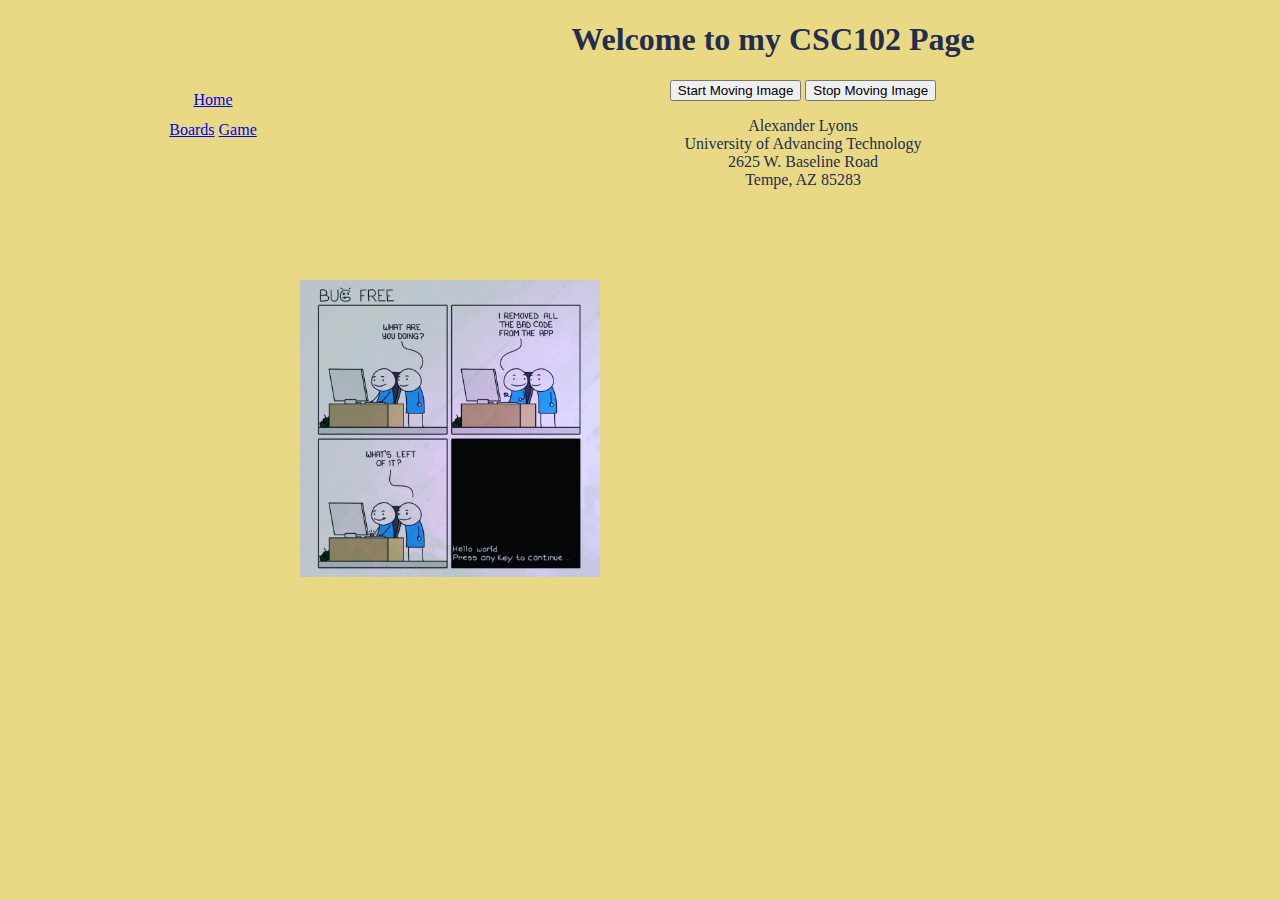
==== index.html @ a3080113 "first commit" ====
<!-- Alexander Lyons 10/24/2024 -->
<!DOCTYPE html>
<html lang="en">
<head>
    <meta charset="UTF-8">
    <meta name="viewport" content="width=device-width, initial-scale=1.0">
    <title>CSC102 Index Page</title>
    <!-- link to page -->
    <link rel="stylesheet" href="Main.CSS">
</head>
<body>
    <!-- this section will have thingslike a menu or logo or page title -->
    <header>
    <h1> Welcome to my CSC102 Page</h1>
    <!-- create a nav section to hold the menu  -->
    <nav>
        <a href="index.html">Home</a>
        <br>
        <a href="Boards.html">Boards</a>
        <a href="W3games.html">Game</a>
    </nav>
    </header>
    <!-- P is the paragragh tag  -->
    <P>
        <input type="button" id="startButton" value="Start Moving Image" onclick="moveImage();">
        <input type="button" id="stopButton" value="Stop Moving Image" onclick="stopImage();">

<img src="Hello-World-Programming.jpg" id="FunnyMeme">
<script src="moveImage.js"></script>
<script src="stopImage.js"></script>

    </P>
    <!-- This type of info should be in the footer -->
    <footer id="footer">
Alexander Lyons
<br>
University of Advancing Technology
<br>
2625 W. Baseline Road
<br>
Tempe, AZ 85283

    </footer>
</body>
</html>
---- Main.CSS ----
/* selesctor can be an HTML elemaent, it can be a custom style - start with or it can be an id - start with #
selecctor{
       property1: value;
       property2: value;

}
*/
header {
    text-align: center;
    padding-left: 100px;
}

body {
    background-color: #E9D985;
    color: #222E50;
    width: 100%;
}
nav {
    height: 600px;
    width: 200px;
    float:  left;
    padding: 5px;
    line-height: 30px;
    text-align: center;
}
footer {
    text-align: center;
    

}
startButton {
    text-align: center;

}
stopButton {
    text-align: center;
}
#FunnyMeme {
   position: absolute; /* will this allow the image around */
   margin: 200px;


   float: center;
   width: 300px;
   left: 100px;
   right: 100px;

    

}

P{
    width: 100%;
    text-align: center;
}
h1 {
    padding-left: 150px;
}
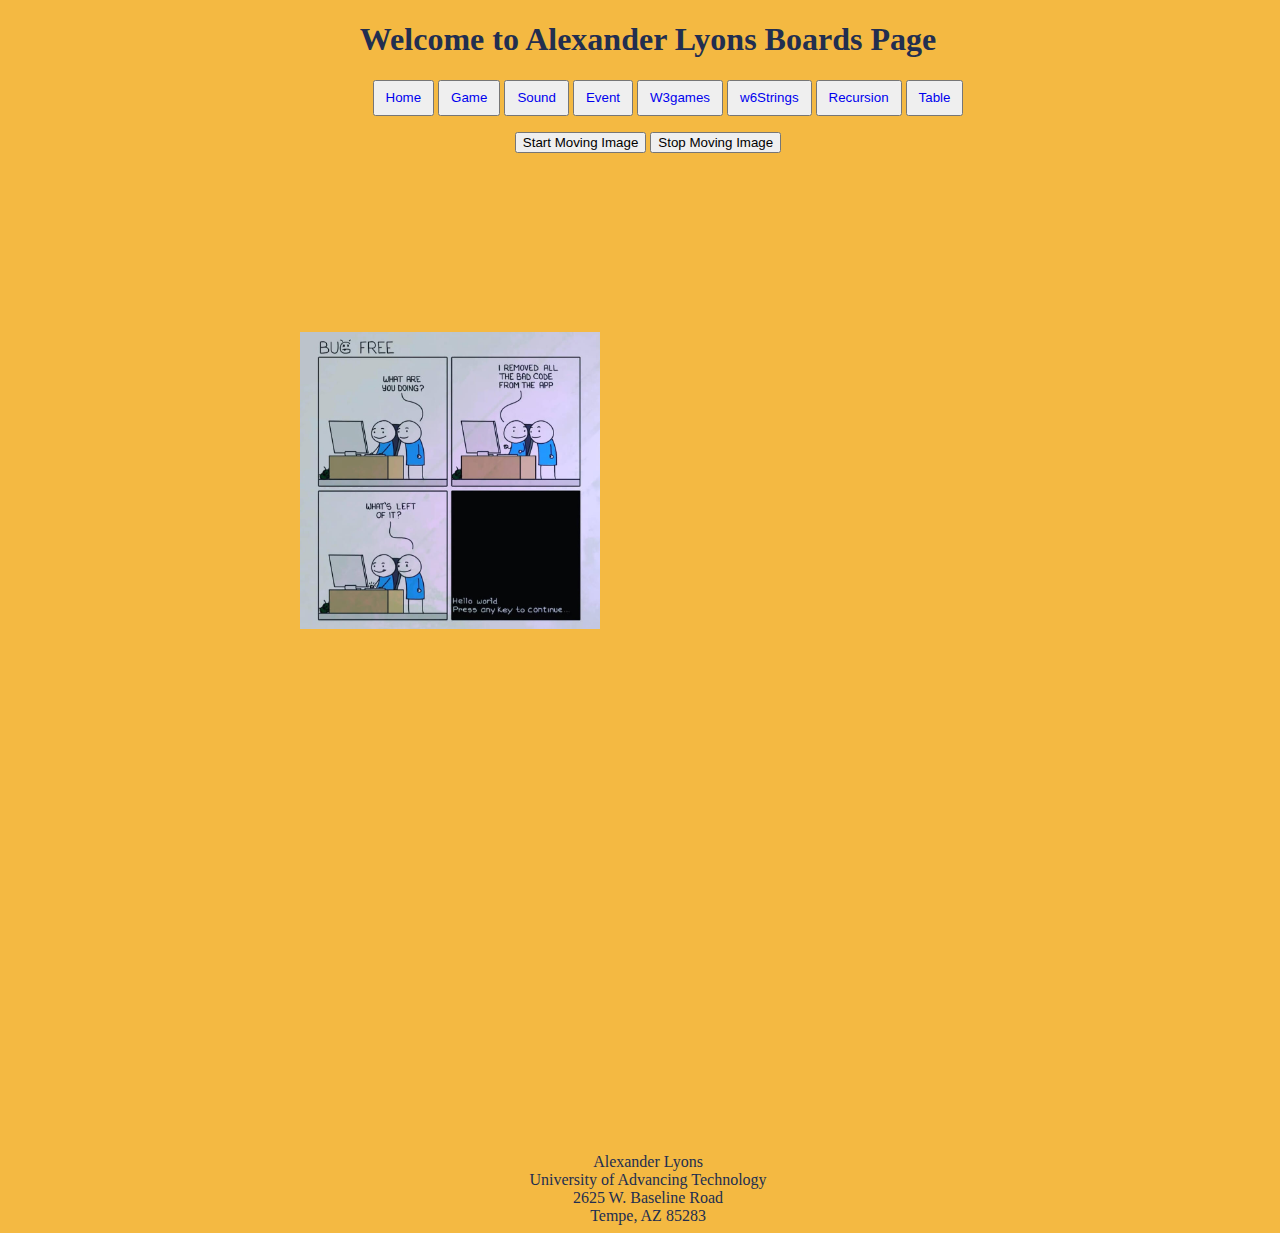
==== commit c1f58a8a: "added css to style web page" ====
--- a/index.html
+++ b/index.html
@@ -9,37 +9,58 @@
     <link rel="stylesheet" href="Main.CSS">
 </head>
 <body>
-    <!-- this section will have thingslike a menu or logo or page title -->
-    <header>
-    <h1> Welcome to my CSC102 Page</h1>
-    <!-- create a nav section to hold the menu  -->
-    <nav>
-        <a href="index.html">Home</a>
-        <br>
-        <a href="Boards.html">Boards</a>
-        <a href="W3games.html">Game</a>
-    </nav>
+        <!-- this section will have thingslike a menu or logo or page title -->
+        <header>
+        <h1> Welcome to Alexander Lyons Boards Page</h1>
+        <!-- create a nav section to hold the menu  -->
+
+        <nav>
+            <ul>
+
+                <button><li><a href="index.html">Home</a></li></button>
+                <button><li><a href="W3games.html">Game</a></li>  </button>  
+                <button><li><a href="Sound.html">Sound</a></li></button>
+                <button><li><a href="eventsexample.html">Event</a></li></button>
+                <button><li><a href="w9palindrome.html">W3games</a></li></button>   
+                <button><li><a href="w6Strings.html">w6Strings</a></li></button>
+                <button><li><a href="week13 Recursion.html">Recursion</a></li></button>
+                <button><li><a href="Table.html">Table</a></li></button>
+
+       
+            </ul>
+        </nav>
+        
     </header>
-    <!-- P is the paragragh tag  -->
-    <P>
-        <input type="button" id="startButton" value="Start Moving Image" onclick="moveImage();">
-        <input type="button" id="stopButton" value="Stop Moving Image" onclick="stopImage();">
+    
+    
+    
+    
+    
+    
+    
+    
+    
+ 
+        <!-- P is the paragragh tag  -->
+            <P>
+                <input type="button" id="startButton" value="Start Moving Image" onclick="moveImage();">
+                <input type="button" id="stopButton" value="Stop Moving Image" onclick="stopImage();">
 
-<img src="Hello-World-Programming.jpg" id="FunnyMeme">
-<script src="moveImage.js"></script>
-<script src="stopImage.js"></script>
+                <img src="Hello-World-Programming.jpg" id="FunnyMeme">
+                <script src="moveImage.js"></script>
+                <script src="stopImage.js"></script>
 
-    </P>
-    <!-- This type of info should be in the footer -->
-    <footer id="footer">
-Alexander Lyons
-<br>
-University of Advancing Technology
-<br>
-2625 W. Baseline Road
-<br>
-Tempe, AZ 85283
+            </P>
+        <!-- This type of info should be in the footer -->
+        <footer id="footer">
+            Alexander Lyons
+            <br>
+            University of Advancing Technology
+            <br>
+            2625 W. Baseline Road
+            <br>
+            Tempe, AZ 85283
 
-    </footer>
+        </footer>
 </body>
 </html>--- a/Main.CSS
+++ b/Main.CSS
@@ -1,45 +1,55 @@
-/* selesctor can be an HTML elemaent, it can be a custom style - start with or it can be an id - start with #
-selecctor{
-       property1: value;
-       property2: value;
 
-}
-*/
+
+
+
 header {
-    text-align: center;
-    padding-left: 100px;
+    text-align:center;
+   
 }
 
 body {
-    background-color: #E9D985;
+   background-color: #F4B942;
     color: #222E50;
     width: 100%;
+
 }
-nav {
-    height: 600px;
-    width: 200px;
-    float:  left;
+nav ul li {
+    margin-bottom: 10px;
+    display: inline;
+}
+nav ul  a {
+    width: 45px;
     padding: 5px;
     line-height: 30px;
     text-align: center;
+    list-style: none;
+    text-decoration: none;
+
 }
+nav ul  a:hover {
+    background-color: #222E50;
+
+}
+
+
+
 footer {
+    text-align: center;
+    margin-top: 1000px;
+    
+
+}
+startButton   {
     text-align: center;
     
 
 }
-startButton {
-    text-align: center;
-
-}
-stopButton {
+stopButton:hover {
     text-align: center;
 }
 #FunnyMeme {
    position: absolute; /* will this allow the image around */
    margin: 200px;
-
-
    float: center;
    width: 300px;
    left: 100px;
@@ -48,11 +58,8 @@
     
 
 }
-
+ 
 P{
     width: 100%;
     text-align: center;
 }
-h1 {
-    padding-left: 150px;
-}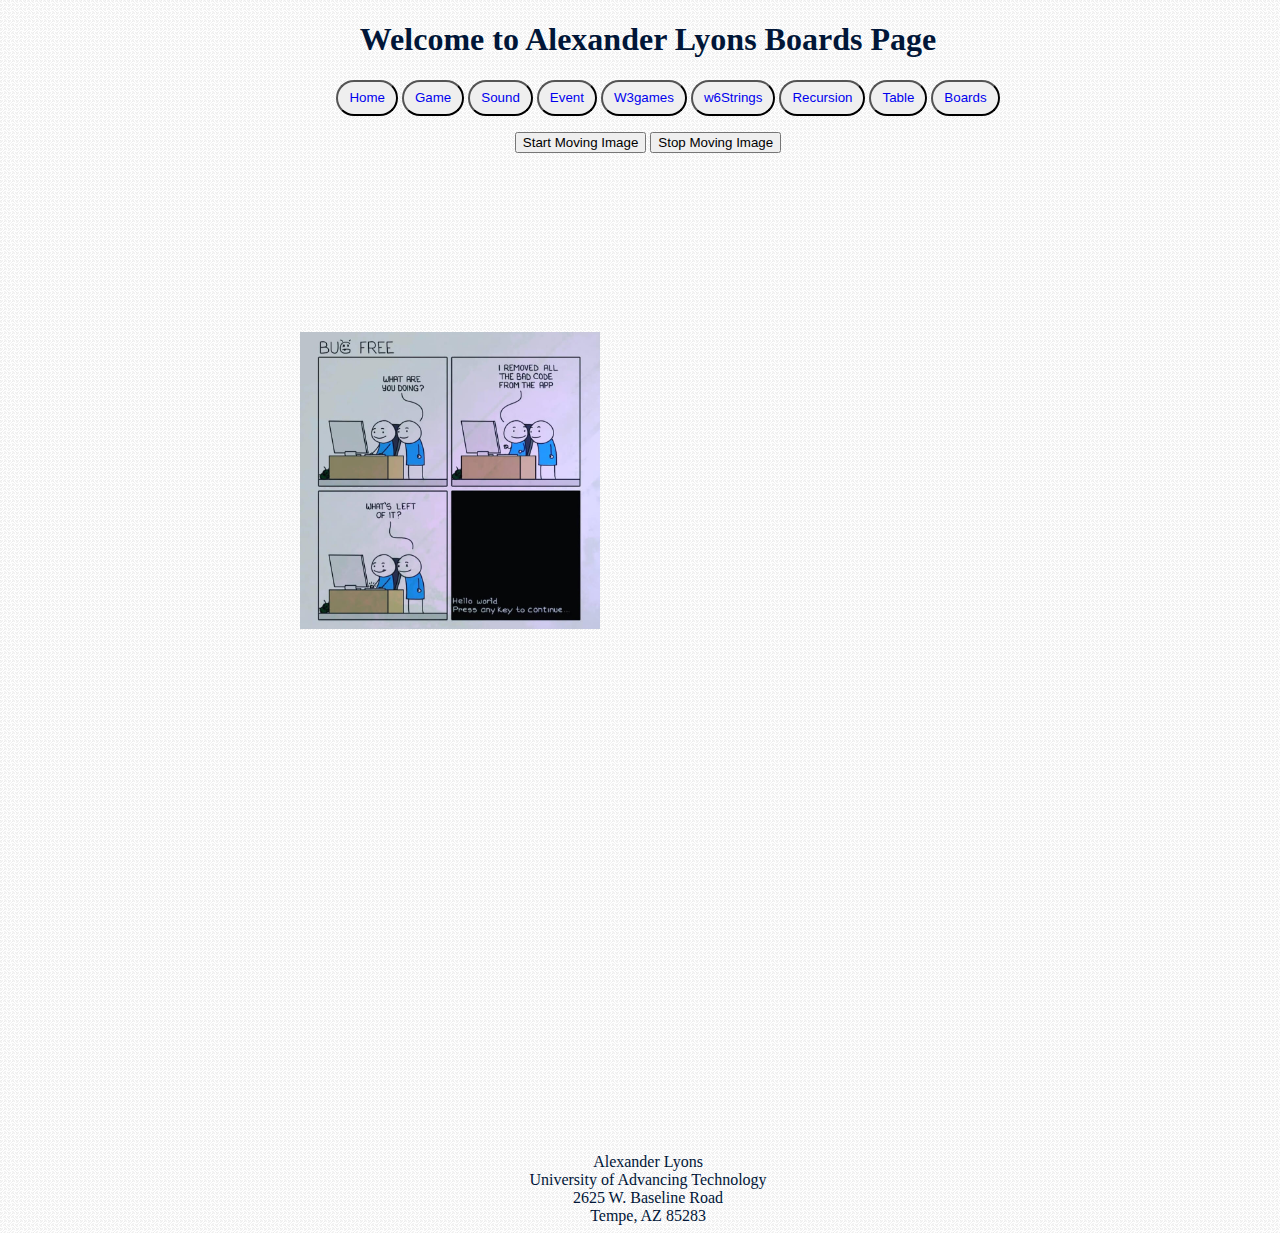
==== commit a277581c: "link css to all pages" ====
--- a/index.html
+++ b/index.html
@@ -17,7 +17,7 @@
         <nav>
             <ul>
 
-                <button><li><a href="index.html">Home</a></li></button>
+      <button><li><a href="index.html">Home</a></li></button>
                 <button><li><a href="W3games.html">Game</a></li>  </button>  
                 <button><li><a href="Sound.html">Sound</a></li></button>
                 <button><li><a href="eventsexample.html">Event</a></li></button>
@@ -25,6 +25,7 @@
                 <button><li><a href="w6Strings.html">w6Strings</a></li></button>
                 <button><li><a href="week13 Recursion.html">Recursion</a></li></button>
                 <button><li><a href="Table.html">Table</a></li></button>
+                <button><li><a href="Boards.html">Boards</a></li></button>
 
        
             </ul>
--- a/Main.CSS
+++ b/Main.CSS
@@ -1,21 +1,24 @@
-
 
 
 
 header {
     text-align:center;
+    animation: glow 1s ease-in-out infinite alternate;
    
 }
 
 body {
-   background-color: #F4B942;
-    color: #222E50;
+   background-image: url("patterns.jpg");
+    color: #011638;
     width: 100%;
+
+   
 
 }
 nav ul li {
     margin-bottom: 10px;
     display: inline;
+
 }
 nav ul  a {
     width: 45px;
@@ -27,11 +30,15 @@
 
 }
 nav ul  a:hover {
-    background-color: #222E50;
+    background-color: #011638;
+
+   
 
 }
 
-
+button {
+    border-radius: 30px;
+}
 
 footer {
     text-align: center;
